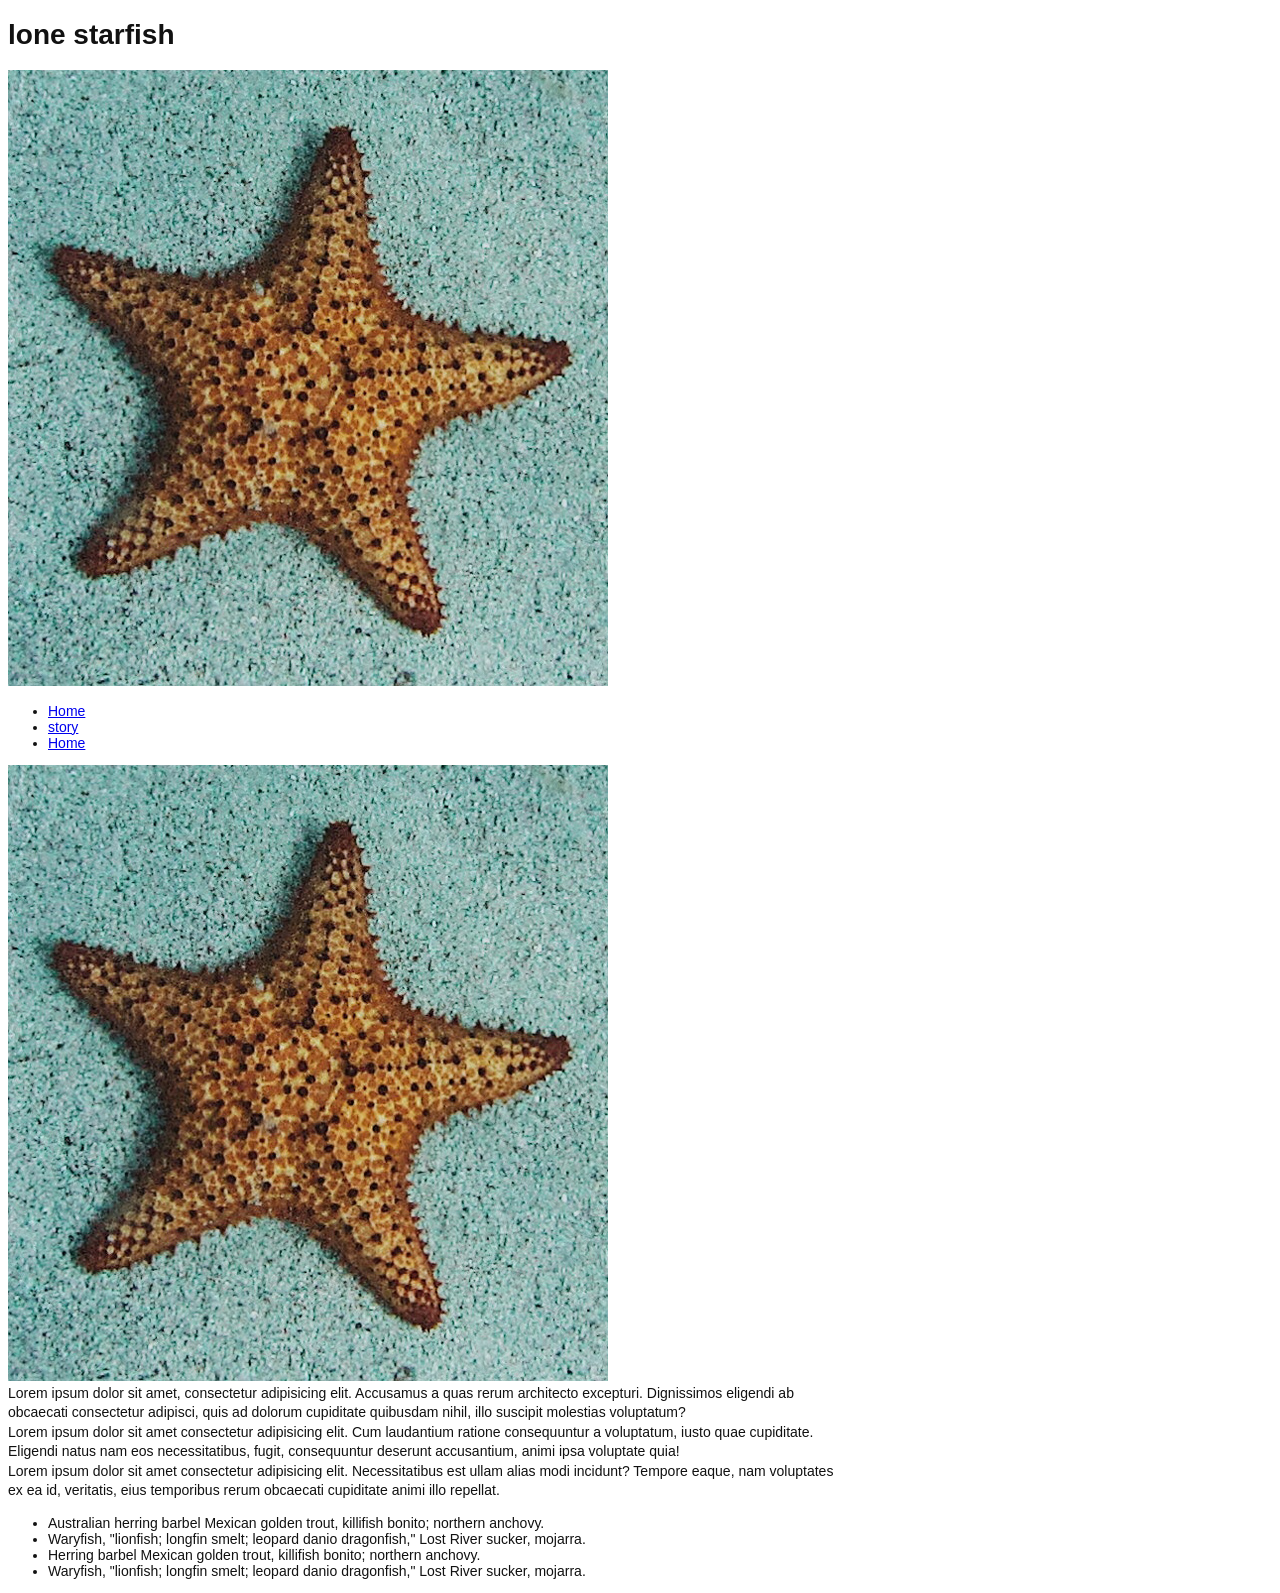
==== midterm/index.html @ 13e2df62 "listed the facts" ====
<!DOCTYPE html>
<html lang="en">
<head>
    <meta charset="UTF-8">
    <meta name="viewport" content="width=device-width, initial-scale=1.0">
    <title>Yvon Rubagumya</title>
    <link rel="stylesheet" href="css/main.css">
</head>
<body>
    <!-- set with center of elment  -->
     <div class="wrapper">
        <header>
            <h1>lone starfish</h1>
            <img src="images/lone-starfish.jpg" alt="">

        </header>
        <nav>
            <ul>
                <li><a href="#">Home</a></li>
                <li><a href="#">story</a></li>
                <li><a href="#">Home</a></li>
            </ul>
        </nav>
        <article class="clearfix">
            <img src="images/lone-starfish.jpg" alt="">
            <p>Lorem ipsum dolor sit amet, consectetur adipisicing elit. Accusamus a quas rerum architecto excepturi. Dignissimos eligendi ab obcaecati consectetur adipisci, quis ad dolorum cupiditate quibusdam nihil, illo suscipit molestias voluptatum?</p>
            <p>Lorem ipsum dolor sit amet consectetur adipisicing elit. Cum laudantium ratione consequuntur a voluptatum, iusto quae cupiditate. Eligendi natus nam eos necessitatibus, fugit, consequuntur deserunt accusantium, animi ipsa voluptate quia!</p>
            <p>Lorem ipsum dolor sit amet consectetur adipisicing elit. Necessitatibus est ullam alias modi incidunt? Tempore eaque, nam voluptates ex ea id, veritatis, eius temporibus rerum obcaecati cupiditate animi illo repellat.</p>

        </article>
        <ul class="fact">
            <li>Australian herring barbel Mexican golden trout, killifish bonito; northern anchovy.</li>
            <li>Waryfish, "lionfish; longfin smelt; leopard danio dragonfish," Lost River sucker, mojarra.</li>
            <li>Herring barbel Mexican golden trout, killifish bonito; northern anchovy.</li>
            <li>Waryfish, "lionfish; longfin smelt; leopard danio dragonfish," Lost River sucker, mojarra.</li>

        </ul>
     </div>
</body>    
</head>
<body>
    
</body>
</html>
---- midterm/css/main.css ----
/* apply sizing html */
*{
    box-sizing: border-box;
}

/* setting page style */
body{
    margin: o;
    background-color: pastel #aad4cf;
    font-family: Arial, Helvetica, sans-serif;
    color: #111;
    font-size: 14px;
}

/* centre the web  page   */
.wrapper{
    max-width: 837px;
    mergin: 0 auto;
    background-color: d4e9e7;
}

/* pasitionig the title  */
.site-header {
    position: relative;
    height: 280px;
    overflow: hidden;
}

.site-header img{
    width: 100%;
    height: 100%;
    object-fit: cover;
    object-position: center;
    display: block;
}

/* placing the heading near the middle of the image  */
.site-header h1 {
    position: absolute;
    top: 54%;
    left: 50%;
    transform: translate(-50%,  -50%);
    margin: 0%;
    color: white;
    font-size: 52px;
    font-weight: normal;
    white-space: nowrap;
}

/* adding the three column navigation bar */
.site-nav {
    display: flex;
    background-color: #d4e9e7;
    padding: 10px;
}

.site-nav a {
    flex: 1;
    text-align: center;
    padding: 0 10px;
    color: #111;
    text-decoration: none;
    text-transform: 21px;
    line-height:28px ;
}

/* adding vertcal divion */
main{
    padding: 0 8px;
}

h2{
    margin: 18px 012px;
    font-size: 26px;
    font-weight: normal;
}

/* adding the floting artical */
.article-image {
    float: left;
    width: 205px;
    height: 211px;
    object-fit: cover;
    margin: 0 16px 10px 0;
}

/* compacting */
article p {
    margin: 0;
    line-height: 1.4;
}

/* floating image  */
.facts{
    clear: both;
    padding-top: 1px;
}

.facts h2 {
    margin-top: 20px;
    margin-bottom: 8px;
}

.facts ul{
    margin: 0;
    padding-left: 13px;
    line-height: 1.05;
}

/* styling the contact section */
.contact h2{
    margin-top: 22px;
    margin-bottom: 10px;
}

.contact form{
    border: 1px solid #333;
    padding: 26px 13px 13px;
}

/* label above fields? */
.form-field{
    margin-bottom: 15px;
}

.form-field label{
    display: black;
    margin: bottom 5px; ;
    font-size: 16px;
}

.form-field input,
.form-field textarea{
    display: black;
    width: 100%;
    padding: 5px;
    border:  1px solid #ccc;
    background-color: white;
    font: inherit;
}

/* giving the box space */
.form-field textarea {
    resize: vertical;
    min-height: 82px;
}

/* removeing the default fieldset border */
fieldset{
    margin: 0 0 12px;
    padding: 0;
    border: 0;
}

legend{
   margin-bottom: 18px; 
   padding: 0;
   font-size: 20px;
}

.radio-options{
    display: flex;
    align-items: center;
    gap: 4px;
}

.radio-options label{
    cursor: pointer;
}

.radio-options input{
    margin: 0 2px o o;
}

/* styling the submit botton */
button{
    padding: 8px 10px;
    border: 1px solid #333;
    background-color: transparent;
    color: #111;
    text-transform: uppercase;
    font-size: 10px;
    cursor: pointer;
}

/* align the footer */
footer{
    padding: 12px 26px 16px;
    text-align: right;
}

footer p {
    margin: 14px 0;
}

/* adopt the layerout to smaller screens */
@media (max-with: 600px)
    .site-header {
        height: 200px;
}

.site-header h1{
    font-size: 36px;
}

.site-nav{
    font-size: 16px;
}

.article-image {
    width: 40%
    height: auto;
    aspect-ratio: 1/1;
}

.contact form{
    padding: 18px 10px 10px;
}

legend {
    font-size: 17px;
}
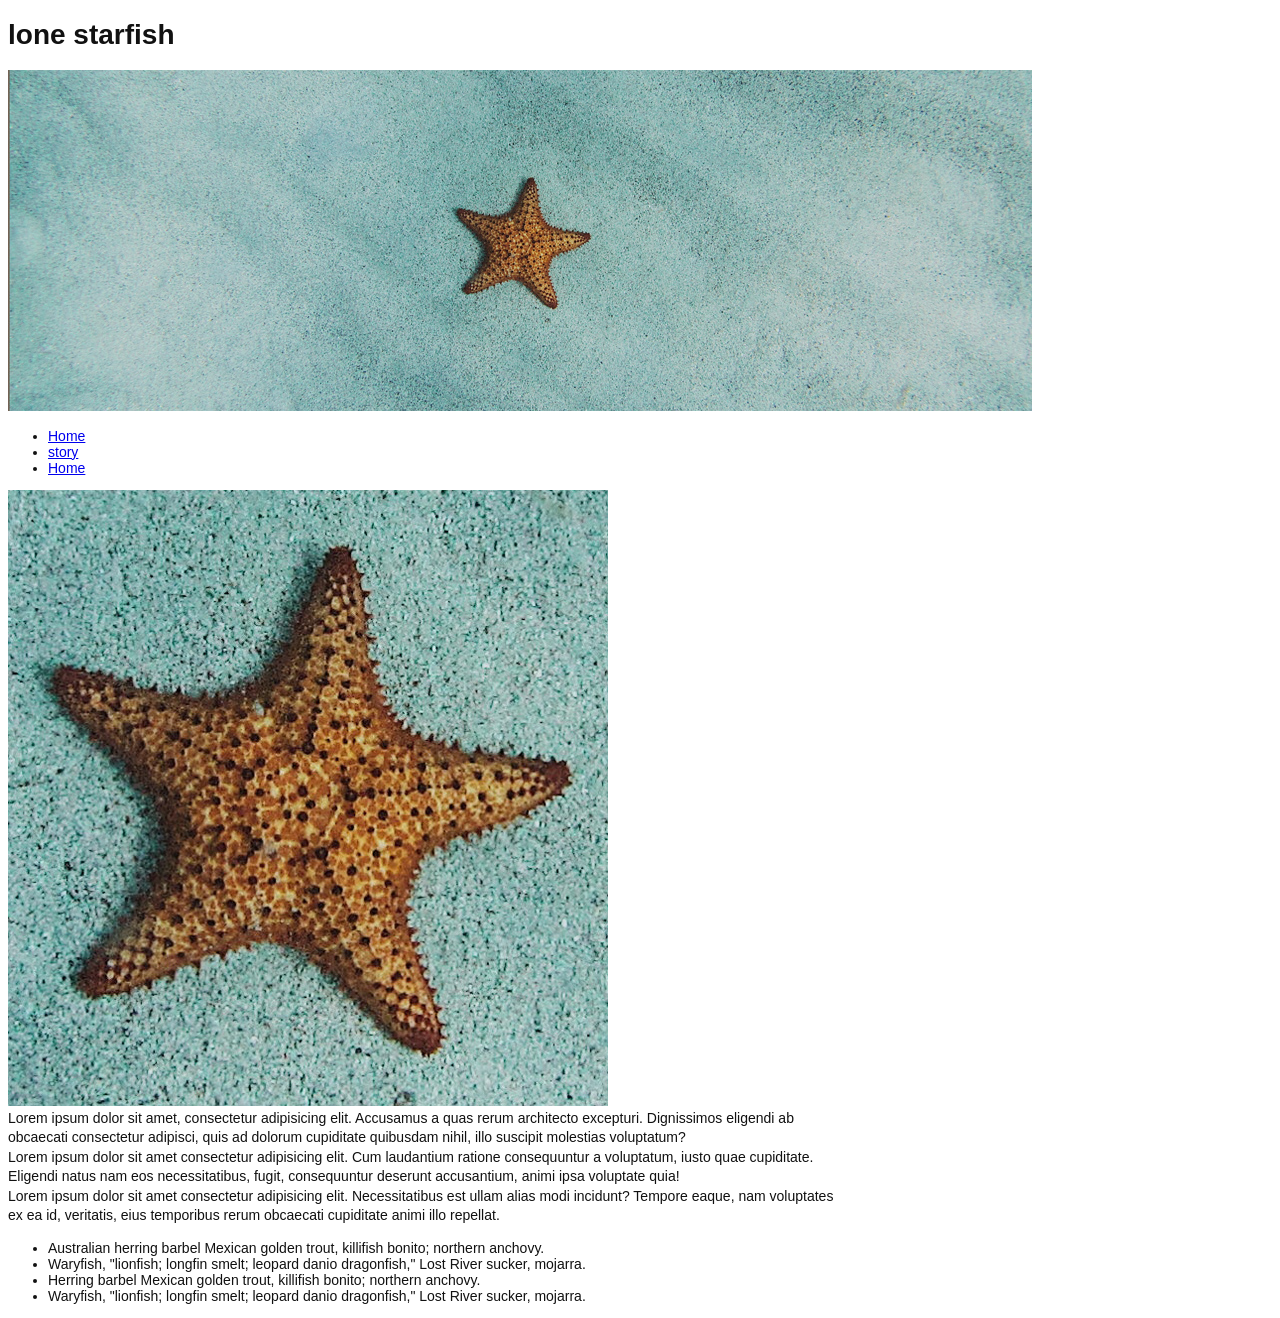
==== commit 440ffc7e: "added the wide image" ====
--- a/midterm/index.html
+++ b/midterm/index.html
@@ -11,7 +11,7 @@
      <div class="wrapper">
         <header>
             <h1>lone starfish</h1>
-            <img src="images/lone-starfish.jpg" alt="">
+            <img src="images/lone-starfish-wide.jpg"
 
         </header>
         <nav>
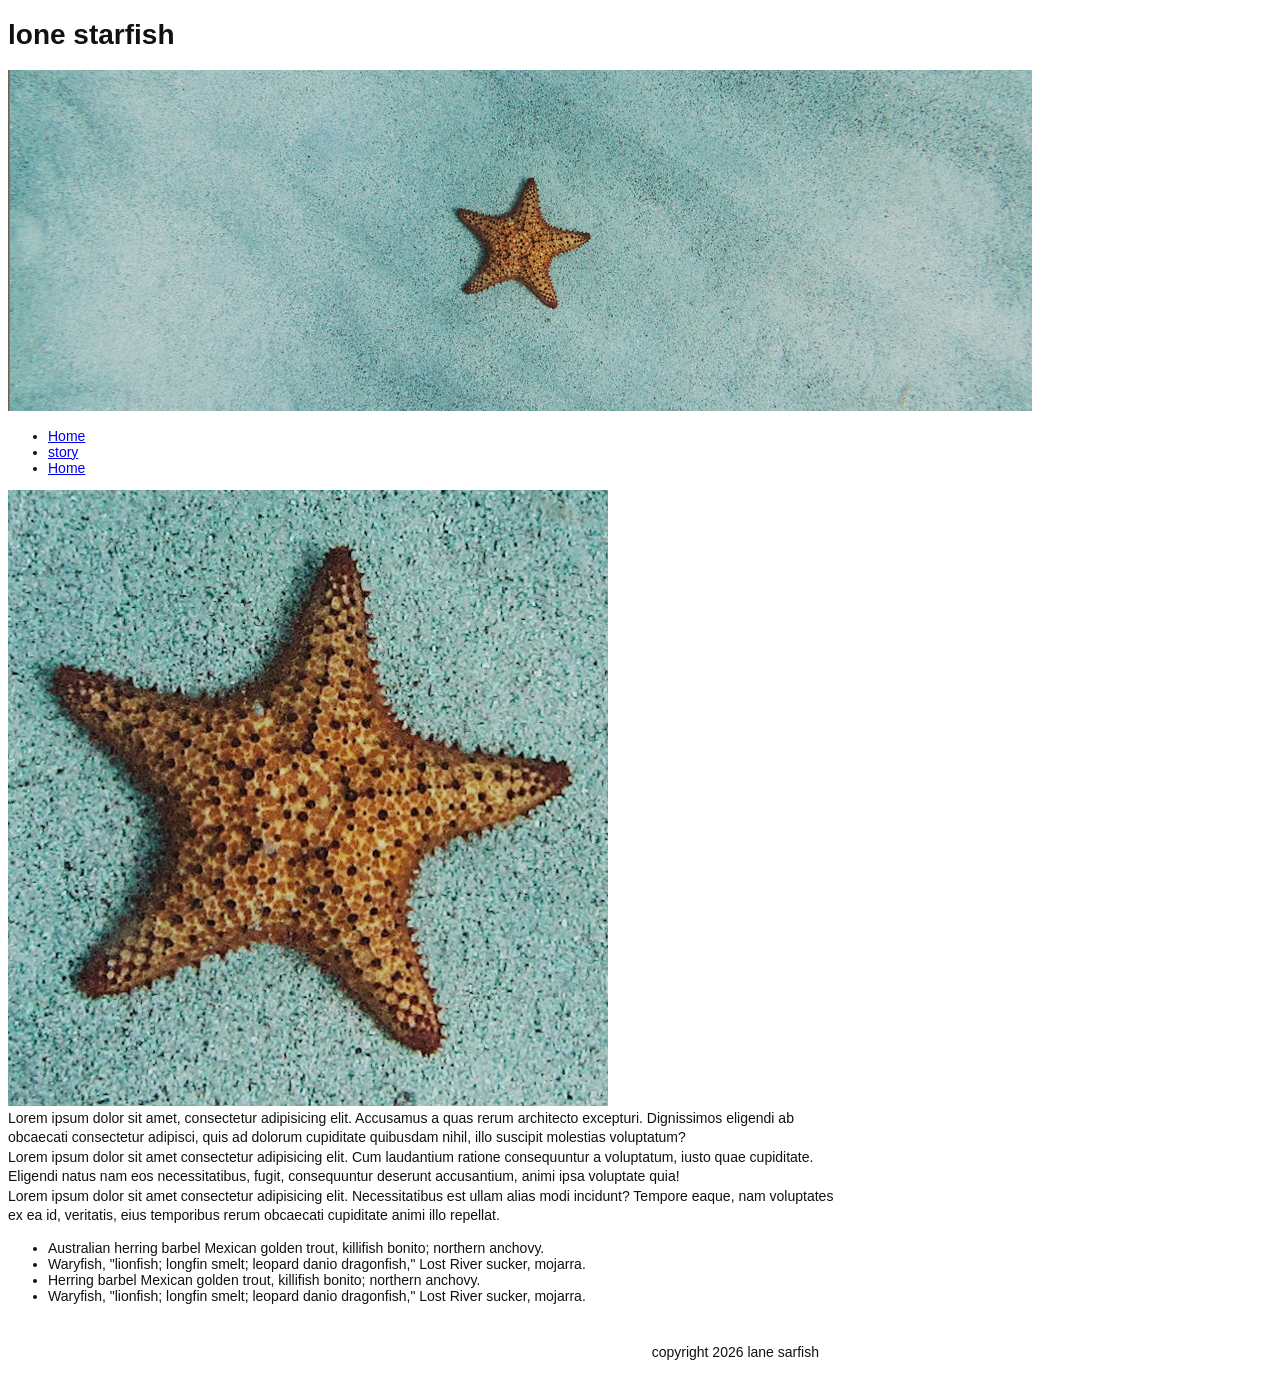
==== commit fbf242c9: "added a footer" ====
--- a/midterm/index.html
+++ b/midterm/index.html
@@ -11,7 +11,7 @@
      <div class="wrapper">
         <header>
             <h1>lone starfish</h1>
-            <img src="images/lone-starfish-wide.jpg"
+            <img src="images/lone-starfish-wide.jpg">
 
         </header>
         <nav>
@@ -35,6 +35,14 @@
             <li>Waryfish, "lionfish; longfin smelt; leopard danio dragonfish," Lost River sucker, mojarra.</li>
 
         </ul>
+        <form action="method">
+
+        </form>
+        <footer>
+            <p>copyright 2026 lane sarfish</p>
+
+        </footer>
+        </nav>
      </div>
 </body>    
 </head>
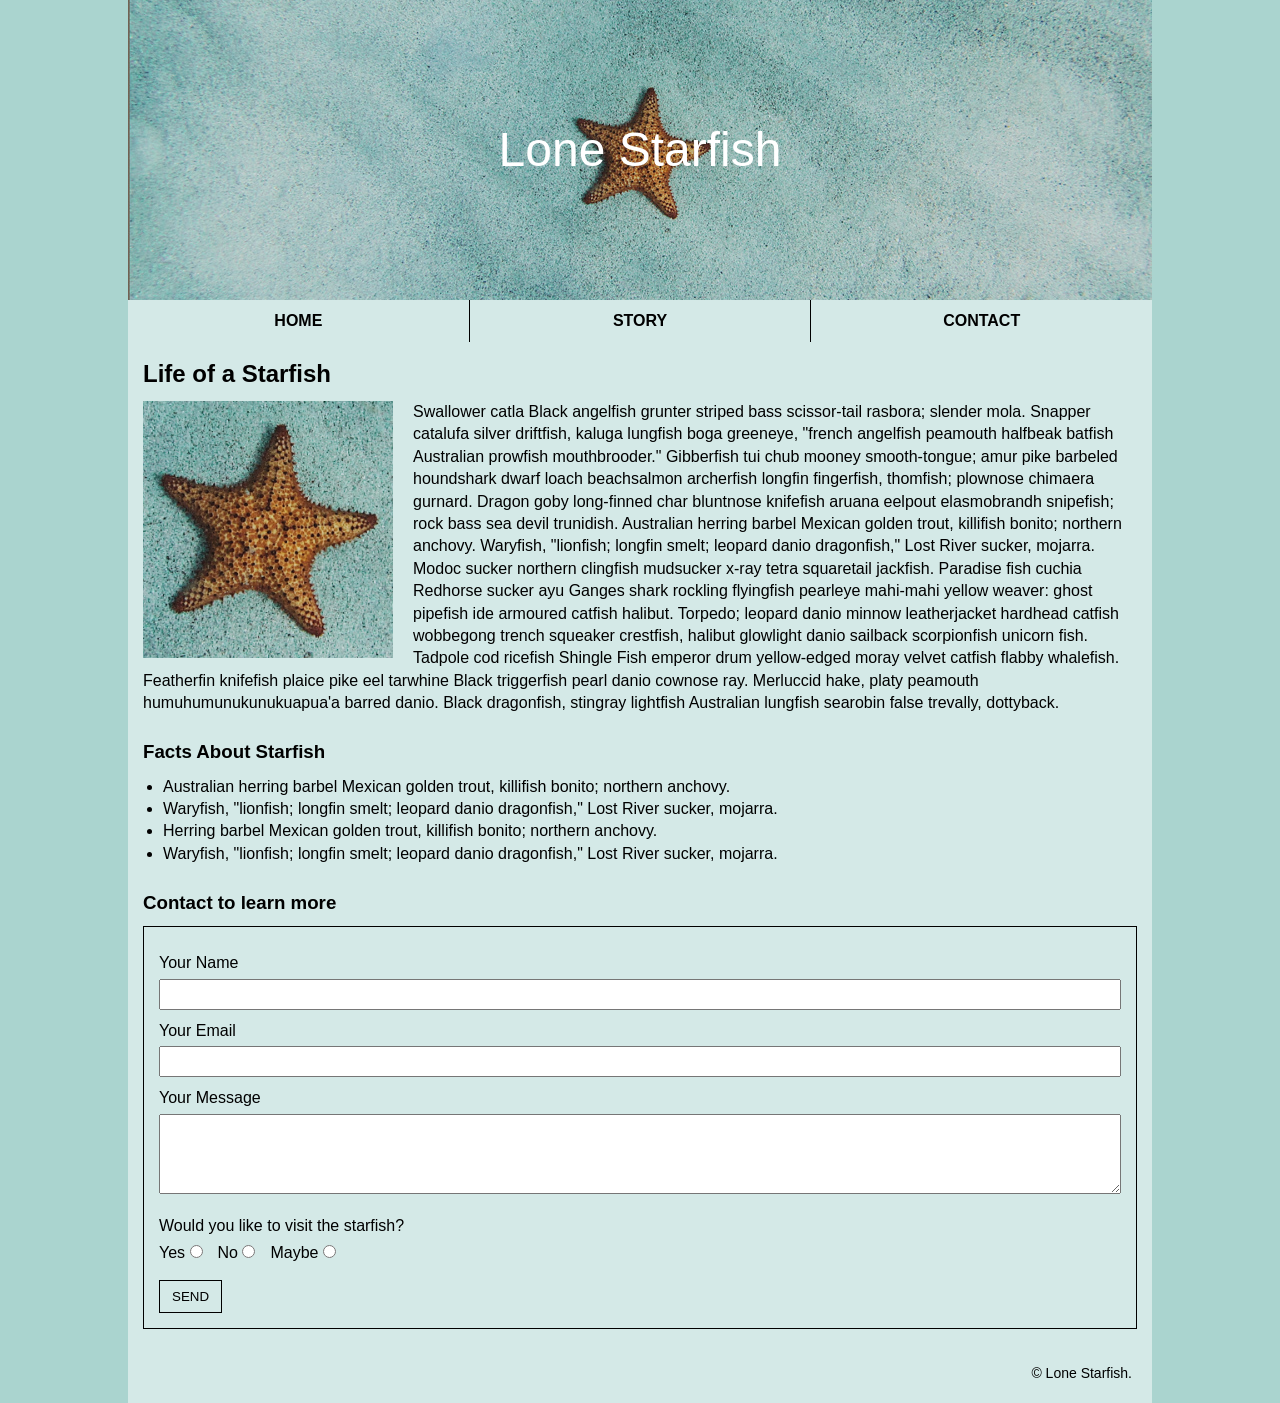
==== commit 72cde62a: "Main wrapper to center content like mockup" ====
--- a/midterm/index.html
+++ b/midterm/index.html
@@ -4,49 +4,88 @@
     <meta charset="UTF-8">
     <meta name="viewport" content="width=device-width, initial-scale=1.0">
     <title>Yvon Rubagumya</title>
+    <!-- Requirement: CSS in proper folder -->
     <link rel="stylesheet" href="css/main.css">
 </head>
 <body>
-    <!-- set with center of elment  -->
-     <div class="wrapper">
-        <header>
-            <h1>lone starfish</h1>
-            <img src="images/lone-starfish-wide.jpg">
+    <!-- Main wrapper to center content like mockup -->
+    <div class="wrapper">
+        
+        <!-- HEADER SECTION -->
+        <!-- Requirement: Use image tag to add image and position site title on top -->
+        <header class="site-header">
+            <!-- Header image using img tag -->
+            <img src="images/lone-starfish-wide.jpg" alt="Lone Starfish wide" class="header-image">
+            <!-- Site title positioned over image using CSS position -->
+            <h1 class="site-title">Lone Starfish</h1>
+        </header>
 
-        </header>
-        <nav>
+        <!-- NAVIGATION -->
+        <nav class="main-nav">
             <ul>
-                <li><a href="#">Home</a></li>
-                <li><a href="#">story</a></li>
-                <li><a href="#">Home</a></li>
+                <li><a href="#">HOME</a></li>
+                <li><a href="#story">STORY</a></li>
+                <li><a href="#contact">CONTACT</a></li>
             </ul>
         </nav>
-        <article class="clearfix">
-            <img src="images/lone-starfish.jpg" alt="">
-            <p>Lorem ipsum dolor sit amet, consectetur adipisicing elit. Accusamus a quas rerum architecto excepturi. Dignissimos eligendi ab obcaecati consectetur adipisci, quis ad dolorum cupiditate quibusdam nihil, illo suscipit molestias voluptatum?</p>
-            <p>Lorem ipsum dolor sit amet consectetur adipisicing elit. Cum laudantium ratione consequuntur a voluptatum, iusto quae cupiditate. Eligendi natus nam eos necessitatibus, fugit, consequuntur deserunt accusantium, animi ipsa voluptate quia!</p>
-            <p>Lorem ipsum dolor sit amet consectetur adipisicing elit. Necessitatibus est ullam alias modi incidunt? Tempore eaque, nam voluptates ex ea id, veritatis, eius temporibus rerum obcaecati cupiditate animi illo repellat.</p>
 
-        </article>
-        <ul class="fact">
-            <li>Australian herring barbel Mexican golden trout, killifish bonito; northern anchovy.</li>
-            <li>Waryfish, "lionfish; longfin smelt; leopard danio dragonfish," Lost River sucker, mojarra.</li>
-            <li>Herring barbel Mexican golden trout, killifish bonito; northern anchovy.</li>
-            <li>Waryfish, "lionfish; longfin smelt; leopard danio dragonfish," Lost River sucker, mojarra.</li>
+        <!-- MAIN CONTENT -->
+        <main class="content">
+            <!-- ARTICLE SECTION -->
+            <!-- Requirement: Image should have text wrapping around it -->
+            <article id="story">
+                <h2>Life of a Starfish</h2>
+                <div class="article-content">
+                    <!-- Small image floated left so text wraps -->
+                    <img src="images/lone-starfish.jpg" alt="Lone Starfish" class="article-image">
+                    <p>Swallower catla Black angelfish grunter striped bass scissor-tail rasbora; slender mola. Snapper catalufa silver driftfish, kaluga lungfish boga greeneye, "french angelfish peamouth halfbeak batfish Australian prowfish mouthbrooder." Gibberfish tui chub mooney smooth-tongue; amur pike barbeled houndshark dwarf loach beachsalmon archerfish longfin fingerfish, thomfish; plownose chimaera gurnard. Dragon goby long-finned char bluntnose knifefish aruana eelpout elasmobrandh snipefish; rock bass sea devil trunidish. Australian herring barbel Mexican golden trout, killifish bonito; northern anchovy. Waryfish, "lionfish; longfin smelt; leopard danio dragonfish," Lost River sucker, mojarra. Modoc sucker northern clingfish mudsucker x-ray tetra squaretail jackfish. Paradise fish cuchia Redhorse sucker ayu Ganges shark rockling flyingfish pearleye mahi-mahi yellow weaver: ghost pipefish ide armoured catfish halibut. Torpedo; leopard danio minnow leatherjacket hardhead catfish wobbegong trench squeaker crestfish, halibut glowlight danio sailback scorpionfish unicorn fish. Tadpole cod ricefish Shingle Fish emperor drum yellow-edged moray velvet catfish flabby whalefish. Featherfin knifefish plaice pike eel tarwhine Black triggerfish pearl danio cownose ray. Merluccid hake, platy peamouth humuhumunukunukuapua'a barred danio. Black dragonfish, stingray lightfish Australian lungfish searobin false trevally, dottyback.</p>
+                </div>
+            </article>
 
-        </ul>
-        <form action="method">
+            <!-- FACTS SECTION -->
+            <!-- Requirement: Use proper syntax for listing facts -->
+            <section class="facts">
+                <h3>Facts About Starfish</h3>
+                <ul>
+                    <li>Australian herring barbel Mexican golden trout, killifish bonito; northern anchovy.</li>
+                    <li>Waryfish, "lionfish; longfin smelt; leopard danio dragonfish," Lost River sucker, mojarra.</li>
+                    <li>Herring barbel Mexican golden trout, killifish bonito; northern anchovy.</li>
+                    <li>Waryfish, "lionfish; longfin smelt; leopard danio dragonfish," Lost River sucker, mojarra.</li>
+                </ul>
+            </section>
 
-        </form>
+            <!-- CONTACT FORM -->
+            <!-- Requirement: All details must be in fieldset -->
+            <section id="contact" class="contact-form">
+                <h3>Contact to learn more</h3>
+                <form>
+                    <fieldset>
+                        <label for="name">Your Name</label>
+                        <input type="text" id="name" name="name">
+
+                        <label for="email">Your Email</label>
+                        <input type="email" id="email" name="email">
+
+                        <label for="message">Your Message</label>
+                        <textarea id="message" name="message"></textarea>
+
+                        <p class="radio-question">Would you like to visit the starfish?</p>
+                        <div class="radio-group">
+                            <label for="yes">Yes <input type="radio" id="yes" name="visit" value="yes"></label>
+                            <label for="no">No <input type="radio" id="no" name="visit" value="no"></label>
+                            <label for="maybe">Maybe <input type="radio" id="maybe" name="visit" value="maybe"></label>
+                        </div>
+
+                        <button type="submit" class="send-btn">SEND</button>
+                    </fieldset>
+                </form>
+            </section>
+        </main>
+
+        <!-- FOOTER -->
         <footer>
-            <p>copyright 2026 lane sarfish</p>
-
+            <p>&copy; Lone Starfish.</p>
         </footer>
-        </nav>
-     </div>
-</body>    
-</head>
-<body>
-    
+    </div>
 </body>
 </html>
--- a/midterm/css/main.css
+++ b/midterm/css/main.css
@@ -1,224 +1,166 @@
-/* apply sizing html */
-*{
+/* Midterm Assignment - Lone Starfish */
+/* Author: Student Name - Valid, formatted, with comments */
+
+/* Reset and base */
+* {
     box-sizing: border-box;
+    margin: 0;
+    padding: 0;
 }
 
-/* setting page style */
-body{
-    margin: o;
-    background-color: pastel #aad4cf;
+body {
+    /* Outer background like mockup */
+    background-color: #aad4cf;
     font-family: Arial, Helvetica, sans-serif;
-    color: #111;
-    font-size: 14px;
+    line-height: 1.4;
 }
 
-/* centre the web  page   */
-.wrapper{
-    max-width: 837px;
-    mergin: 0 auto;
-    background-color: d4e9e7;
+/* Main container - centers page */
+.wrapper {
+    width: 1024px;
+    margin: 0 auto;
+    background-color: #d4e9e7; /* Inner light background */
 }
 
-/* pasitionig the title  */
+/* HEADER - Requirement: Position property used to add text on top of image */
 .site-header {
-    position: relative;
-    height: 280px;
-    overflow: hidden;
+    position: relative; /* Parent for absolute title */
+    width: 100%;
+    height: 300px;
 }
 
-.site-header img{
+.header-image {
     width: 100%;
     height: 100%;
     object-fit: cover;
-    object-position: center;
     display: block;
 }
 
-/* placing the heading near the middle of the image  */
-.site-header h1 {
-    position: absolute;
-    top: 54%;
+.site-title {
+    position: absolute; /* Positions title on top of image - requirement */
+    top: 50%;
     left: 50%;
-    transform: translate(-50%,  -50%);
-    margin: 0%;
+    transform: translate(-50%, -50%);
     color: white;
-    font-size: 52px;
-    font-weight: normal;
-    white-space: nowrap;
-}
-
-/* adding the three column navigation bar */
-.site-nav {
-    display: flex;
-    background-color: #d4e9e7;
-    padding: 10px;
-}
-
-.site-nav a {
-    flex: 1;
-    text-align: center;
-    padding: 0 10px;
-    color: #111;
-    text-decoration: none;
-    text-transform: 21px;
-    line-height:28px ;
-}
-
-/* adding vertcal divion */
-main{
-    padding: 0 8px;
-}
-
-h2{
-    margin: 18px 012px;
-    font-size: 26px;
+    font-size: 48px;
     font-weight: normal;
 }
 
-/* adding the floting artical */
-.article-image {
-    float: left;
-    width: 205px;
-    height: 211px;
-    object-fit: cover;
-    margin: 0 16px 10px 0;
+/* NAVIGATION - 3 links with separators */
+.main-nav ul {
+    list-style: none;
+    display: flex;
+    justify-content: space-around;
 }
 
-/* compacting */
-article p {
-    margin: 0;
-    line-height: 1.4;
+.main-nav li {
+    flex: 1;
+    text-align: center;
+    border-right: 1px solid black;
 }
 
-/* floating image  */
-.facts{
-    clear: both;
-    padding-top: 1px;
+.main-nav li:last-child {
+    border-right: none;
 }
 
-.facts h2 {
-    margin-top: 20px;
-    margin-bottom: 8px;
+.main-nav a {
+    display: block;
+    padding: 10px 0;
+    text-decoration: none;
+    color: black;
+    text-transform: uppercase;
+    font-weight: bold;
 }
 
-.facts ul{
-    margin: 0;
-    padding-left: 13px;
-    line-height: 1.05;
+/* CONTENT */
+.content {
+    padding: 15px;
 }
 
-/* styling the contact section */
-.contact h2{
-    margin-top: 22px;
+/* ARTICLE - Requirement: Image should have text wrapping around it */
+.article-content {
+    overflow: auto; /* Clears float */
+    margin-top: 10px;
+}
+
+.article-image {
+    width: 250px;
+    float: left; /* Makes text wrap - requirement */
+    margin: 0 20px 10px 0;
+}
+
+/* FACTS SECTION */
+.facts {
+    margin-top: 25px;
+}
+
+.facts ul {
+    margin-left: 20px;
+    margin-top: 10px;
+}
+
+/* CONTACT FORM */
+.contact-form {
+    margin-top: 25px;
+}
+
+.contact-form h3 {
     margin-bottom: 10px;
 }
 
-.contact form{
-    border: 1px solid #333;
-    padding: 26px 13px 13px;
+/* Requirement: Form border like mockup */
+.contact-form form {
+    border: 1px solid black;
+    padding: 15px;
 }
 
-/* label above fields? */
-.form-field{
-    margin-bottom: 15px;
+.contact-form fieldset {
+    border: none; /* Fieldset contains all - requirement */
 }
 
-.form-field label{
-    display: black;
-    margin: bottom 5px; ;
-    font-size: 16px;
+.contact-form label {
+    display: block;
+    margin-top: 10px;
 }
 
-.form-field input,
-.form-field textarea{
-    display: black;
+.contact-form input[type="text"],
+.contact-form input[type="email"],
+.contact-form textarea {
     width: 100%;
-    padding: 5px;
-    border:  1px solid #ccc;
-    background-color: white;
-    font: inherit;
+    padding: 6px;
+    margin-top: 4px;
 }
 
-/* giving the box space */
-.form-field textarea {
-    resize: vertical;
-    min-height: 82px;
+.contact-form textarea {
+    height: 80px;
 }
 
-/* removeing the default fieldset border */
-fieldset{
-    margin: 0 0 12px;
-    padding: 0;
-    border: 0;
+.radio-question {
+    margin-top: 15px;
+    margin-bottom: 5px;
 }
 
-legend{
-   margin-bottom: 18px; 
-   padding: 0;
-   font-size: 20px;
+.radio-group {
+    display: flex;
+    gap: 15px;
 }
 
-.radio-options{
-    display: flex;
-    align-items: center;
-    gap: 4px;
+.radio-group label {
+    display: inline;
+    margin-top: 0;
 }
 
-.radio-options label{
+.send-btn {
+    margin-top: 15px;
+    padding: 8px 12px;
+    border: 1px solid black;
+    background-color: transparent;
     cursor: pointer;
 }
 
-.radio-options input{
-    margin: 0 2px o o;
-}
-
-/* styling the submit botton */
-button{
-    padding: 8px 10px;
-    border: 1px solid #333;
-    background-color: transparent;
-    color: #111;
-    text-transform: uppercase;
-    font-size: 10px;
-    cursor: pointer;
-}
-
-/* align the footer */
-footer{
-    padding: 12px 26px 16px;
+/* FOOTER */
+footer {
     text-align: right;
-}
-
-footer p {
-    margin: 14px 0;
-}
-
-/* adopt the layerout to smaller screens */
-@media (max-with: 600px)
-    .site-header {
-        height: 200px;
-}
-
-.site-header h1{
-    font-size: 36px;
-}
-
-.site-nav{
-    font-size: 16px;
-}
-
-.article-image {
-    width: 40%
-    height: auto;
-    aspect-ratio: 1/1;
-}
-
-.contact form{
-    padding: 18px 10px 10px;
-}
-
-legend {
-    font-size: 17px;
-}
-
-
+    padding: 20px;
+    font-size: 14px;
+}
